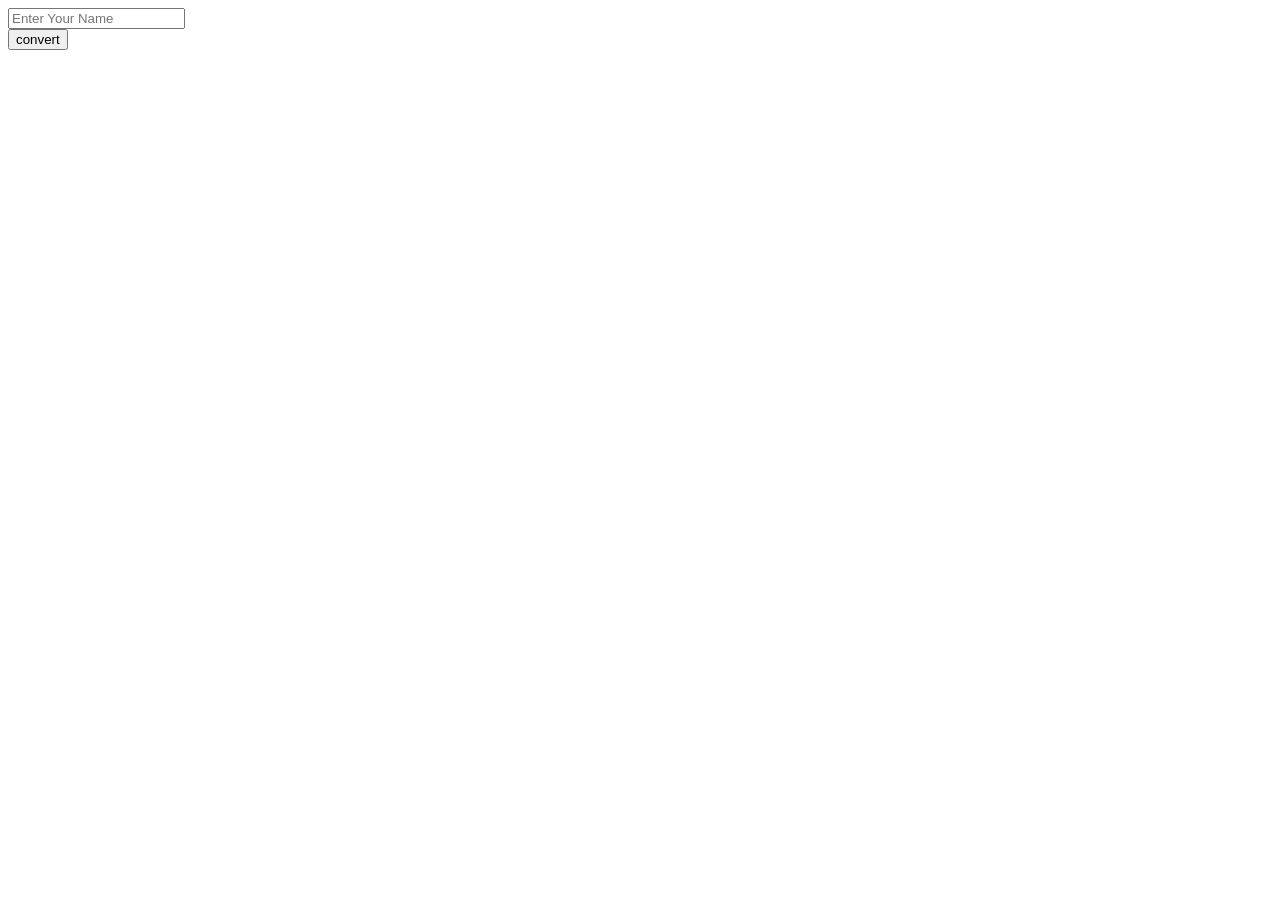
==== practice-Question-That-Most-ask/index.html @ d68345f9 "let convert name to ulta" ====
<!DOCTYPE html>
<html lang="en">
<head>
    <meta charset="UTF-8">
    <meta name="viewport" content="width=device-width, initial-scale=1.0">
    <title>Document</title>
</head>
<body>
    <input type="text" name="" id="str" placeholder="Enter Your Name">
    <small id="text"></small>

    <div id="history"></div>
    <button id="Btn">convert</button>

    <script>

        let str = document.querySelector("#str")
        let text = document.querySelector("#text")
        let Btn = document.querySelector("#Btn")
       
        Btn.addEventListener("click", function () {
    let name = str.value.trim()
    let store = ""

    for (let i = name.length - 1; i >= 0; i--) {
        store += name[i]
    }

    text.innerText = store

    let history = JSON.parse(localStorage.getItem("names")) || []
    history.push(store)
    localStorage.setItem("names", JSON.stringify(history))

    showHistory()  // ✅ LIVE UPDATE
})

        function showHistory() {
            str.addEventListener("input", showHistory)
    let history = JSON.parse(localStorage.getItem("names")) || []
    let historyDiv = document.getElementById("history")

    historyDiv.innerHTML = ""

    history.forEach((item) => {
        let p = document.createElement("p")
        p.innerText = item
        historyDiv.appendChild(p)
    })
}

// page load hote hi call karo
showHistory()

    </script>
</body>
</html>
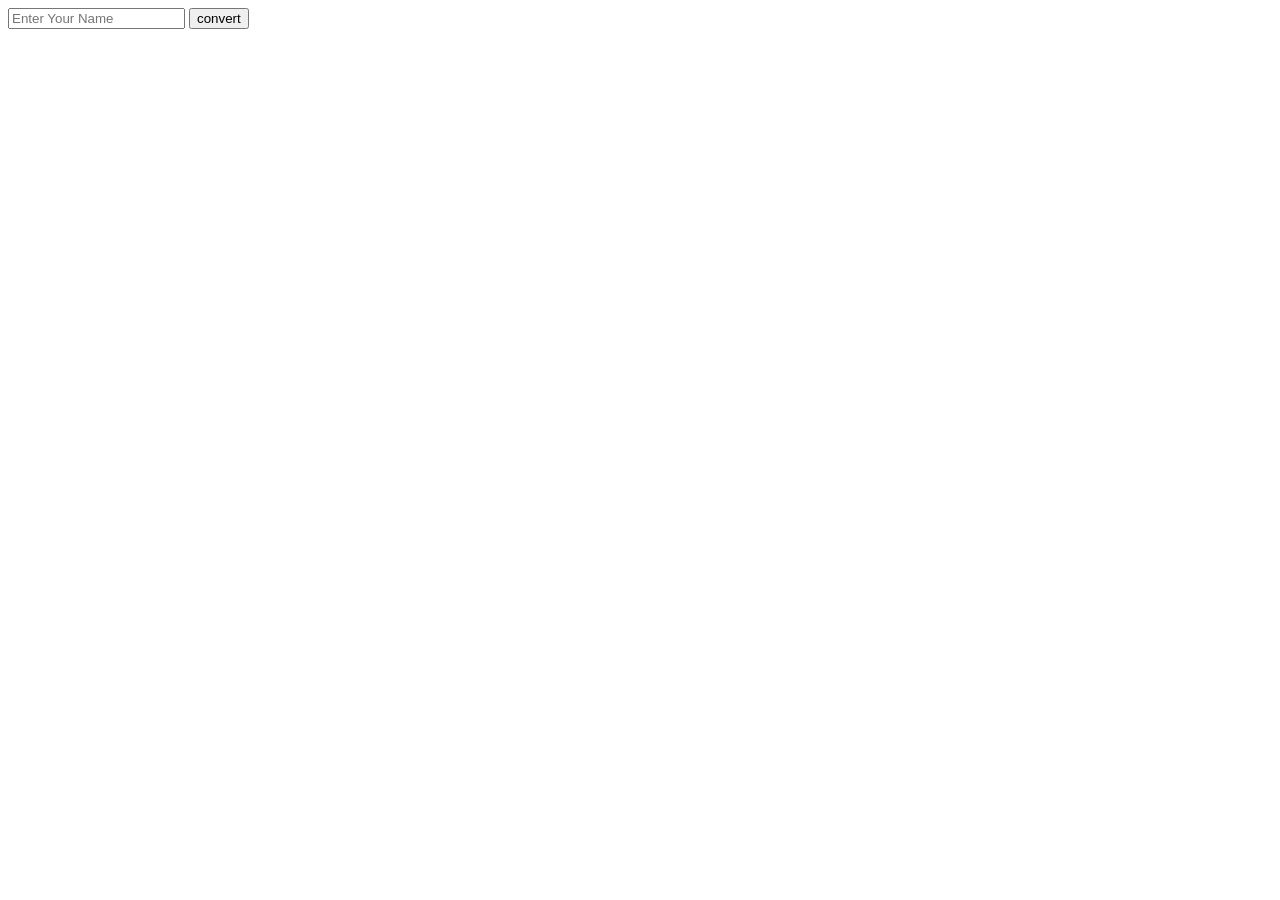
==== commit 197d0e38: "index.html" ====
--- a/practice-Question-That-Most-ask/index.html
+++ b/practice-Question-That-Most-ask/index.html
@@ -9,8 +9,8 @@
     <input type="text" name="" id="str" placeholder="Enter Your Name">
     <small id="text"></small>
 
+    <button id="Btn">convert</button>
     <div id="history"></div>
-    <button id="Btn">convert</button>
 
     <script>
 
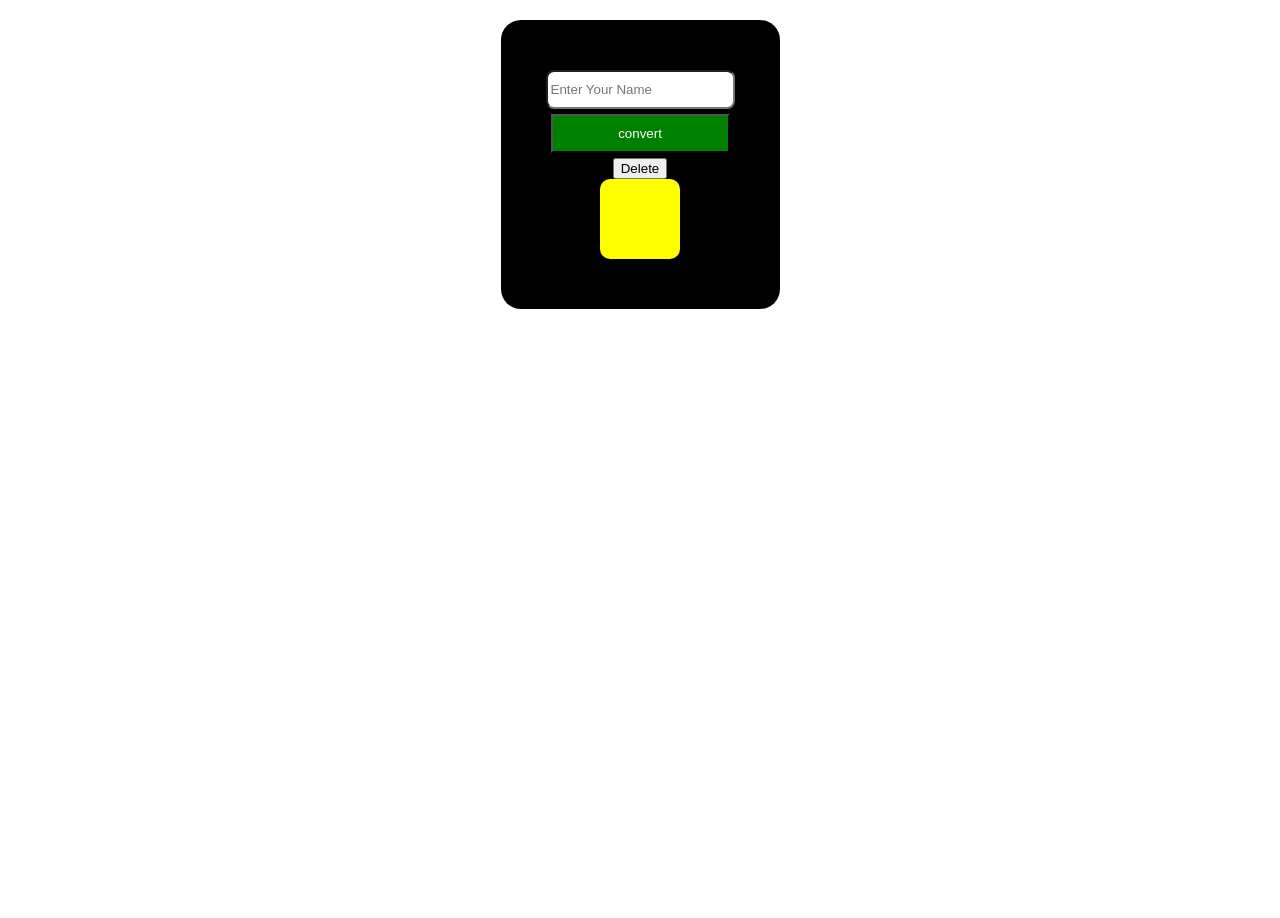
==== commit 8cf9ca1b: "update logic and delet button" ====
--- a/practice-Question-That-Most-ask/index.html
+++ b/practice-Question-That-Most-ask/index.html
@@ -4,22 +4,81 @@
     <meta charset="UTF-8">
     <meta name="viewport" content="width=device-width, initial-scale=1.0">
     <title>Document</title>
+    <style>
+
+        body{
+            height: 100vh;
+            display: flex;
+            justify-content: center;
+            align-items: center;
+            position: relative;
+            position: relative;
+            top: 10px;
+        }
+        .containr{
+            position: absolute;
+            top: 2px;
+            background: black;
+            color: antiquewhite;
+            display: flex;
+            justify-content: center;
+            align-items: center;
+            flex-direction: column;
+            padding: 50px;
+            border-radius: 20px;
+        }
+
+        input{
+            width: 100%;
+            padding: 10px 3px;
+            border-radius: 8px;
+        }
+
+        #Btn{
+            margin: 5px;
+            width: 100%;
+            padding: 10px 20px;
+            color: white;
+            background-color: green;
+        }
+
+        #history{
+            display: flex;
+            justify-content: center;
+            flex-direction: column;
+            padding: 40px;
+            background-color: yellow;
+            color: rgb(15, 15, 15);
+            border-radius: 10px;
+            font-weight: bold;
+        }
+
+    </style>
 </head>
 <body>
-    <input type="text" name="" id="str" placeholder="Enter Your Name">
+   <div class="containr">
+     <input type="text" name="" id="str" placeholder="Enter Your Name">
     <small id="text"></small>
 
     <button id="Btn">convert</button>
+     <button id="Dlt">Delete</button>
     <div id="history"></div>
+   </div>
 
     <script>
 
         let str = document.querySelector("#str")
         let text = document.querySelector("#text")
         let Btn = document.querySelector("#Btn")
+        let Dlt = document.querySelector("#Dlt")
        
         Btn.addEventListener("click", function () {
     let name = str.value.trim()
+    if(name ===""){
+        text.innerText="please enter a name";
+        text.style.color = "red"
+        return;
+    }
     let store = ""
 
     for (let i = name.length - 1; i >= 0; i--) {
@@ -36,7 +95,7 @@
 })
 
         function showHistory() {
-            str.addEventListener("input", showHistory)
+            
     let history = JSON.parse(localStorage.getItem("names")) || []
     let historyDiv = document.getElementById("history")
 
@@ -52,6 +111,11 @@
 // page load hote hi call karo
 showHistory()
 
+Dlt.addEventListener("click", function(){
+    localStorage.removeItem("names");
+    showHistory(); // UI bhi clear karo
+});
+
     </script>
 </body>
 </html>
